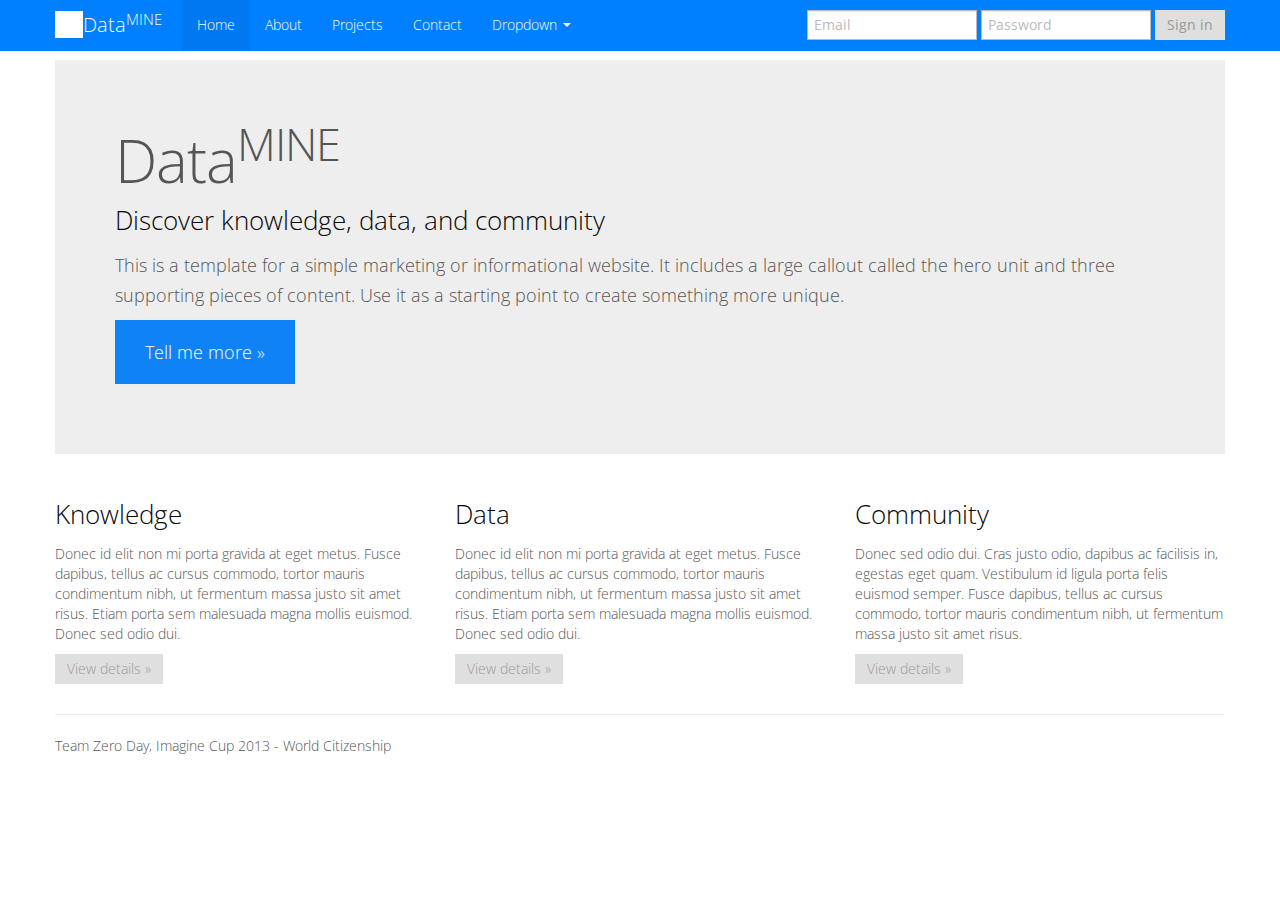
==== index.html @ dbdec57d "Change logo CSS" ====
<!DOCTYPE html>
<html lang="en">
  <head>
    <meta charset="utf-8">
    <title>DataMine</title>
    <meta name="viewport" content="width=device-width, initial-scale=1.0">
    <meta name="description" content="">
    <meta name="author" content="">

    <!-- Le styles -->
    <link href="/resources/cosmo/bootstrap.min.css" rel="stylesheet">
    <style type="text/css">
      body {
        padding-top: 60px;
        padding-bottom: 40px;
      }
    </style>
    <link href="/resources/bootstrap-2.2.2/css/bootstrap-responsive.css" rel="stylesheet">

    <!-- HTML5 shim, for IE6-8 support of HTML5 elements -->
    <!--[if lt IE 9]>
      <script src="http://html5shim.googlecode.com/svn/trunk/html5.js"></script>
    <![endif]-->

    <!-- Fav and touch icons -->
    <link rel="apple-touch-icon-precomposed" sizes="144x144" href="/resources/bootstrap-2.2.2/ico/apple-touch-icon-144-precomposed.png">
    <link rel="apple-touch-icon-precomposed" sizes="114x114" href="/resources/bootstrap-2.2.2/ico/apple-touch-icon-114-precomposed.png">
      <link rel="apple-touch-icon-precomposed" sizes="72x72" href="/resources/bootstrap-2.2.2/ico/apple-touch-icon-72-precomposed.png">
                    <link rel="apple-touch-icon-precomposed" href="/resources/bootstrap-2.2.2/ico/apple-touch-icon-57-precomposed.png">
                                   <link rel="shortcut icon" href="/resources/bootstrap-2.2.2/ico/favicon.png">
  </head>

  <body>

    <div class="navbar navbar-inverse navbar-fixed-top">
      <div class="navbar-inner">
        <div class="container">
          <a class="btn btn-navbar" data-toggle="collapse" data-target=".nav-collapse">
            <span class="icon-bar"></span>
            <span class="icon-bar"></span>
            <span class="icon-bar"></span>
          </a>
          <a class="brand" href="#"><i style="background: url('/resources/images/dMineLogoWhite.png') no-repeat -13px -98px;width: 20px; text-indent: -9999px">dm</i>Data<sup>MINE</sup></a>
          <div class="nav-collapse collapse">
            <ul class="nav">
              <li class="active"><a href="#">Home</a></li>
              <li><a href="#about">About</a></li>
              <li><a href="#projects">Projects</a></li>
              <li><a href="#contact">Contact</a></li>
              <li class="dropdown">
                <a href="#" class="dropdown-toggle" data-toggle="dropdown">Dropdown <b class="caret"></b></a>
                <ul class="dropdown-menu">
                  <li><a href="#">Action</a></li>
                  <li><a href="#">Another action</a></li>
                  <li><a href="#">Something else here</a></li>
                  <li class="divider"></li>
                  <li class="nav-header">Nav header</li>
                  <li><a href="#">Separated link</a></li>
                  <li><a href="#">One more separated link</a></li>
                </ul>
              </li>
            </ul>
            <form class="navbar-form pull-right">
              <input class="span2" type="text" placeholder="Email">
              <input class="span2" type="password" placeholder="Password">
              <button type="submit" class="btn">Sign in</button>
            </form>
          </div><!--/.nav-collapse -->
        </div>
      </div>
    </div>

    <div class="container">

      <!-- Main hero unit for a primary marketing message or call to action -->
      <div class="hero-unit">
        <h1>Data<sup>MINE</sup></h1>
        <h3>Discover knowledge, data, and community</h3>
        <p>This is a template for a simple marketing or informational website. It includes a large callout called the hero unit and three supporting pieces of content. Use it as a starting point to create something more unique.</p>
        <p><a class="btn btn-primary btn-large">Tell me more &raquo;</a></p>
      </div>

      <!-- Example row of columns -->
      <div class="row">
        <div class="span4">
          <h2>Knowledge</h2>
          <p>Donec id elit non mi porta gravida at eget metus. Fusce dapibus, tellus ac cursus commodo, tortor mauris condimentum nibh, ut fermentum massa justo sit amet risus. Etiam porta sem malesuada magna mollis euismod. Donec sed odio dui. </p>
          <p><a class="btn" href="#">View details &raquo;</a></p>
        </div>
        <div class="span4">
          <h2>Data</h2>
          <p>Donec id elit non mi porta gravida at eget metus. Fusce dapibus, tellus ac cursus commodo, tortor mauris condimentum nibh, ut fermentum massa justo sit amet risus. Etiam porta sem malesuada magna mollis euismod. Donec sed odio dui. </p>
          <p><a class="btn" href="#">View details &raquo;</a></p>
       </div>
        <div class="span4">
          <h2>Community</h2>
          <p>Donec sed odio dui. Cras justo odio, dapibus ac facilisis in, egestas eget quam. Vestibulum id ligula porta felis euismod semper. Fusce dapibus, tellus ac cursus commodo, tortor mauris condimentum nibh, ut fermentum massa justo sit amet risus.</p>
          <p><a class="btn" href="#">View details &raquo;</a></p>
        </div>
      </div>

      <hr>

      <footer>
        <p>Team Zero Day, Imagine Cup 2013 - World Citizenship</p>
      </footer>

    </div> <!-- /container -->

    <!-- Le javascript
    ================================================== -->
    <!-- Placed at the end of the document so the pages load faster -->
    <script src="https://ajax.googleapis.com/ajax/libs/jquery/1.9.0/jquery.min.js"></script>
    <script src="/resources/bootstrap-2.2.2/js/bootstrap.js"></script>

  </body>
</html>
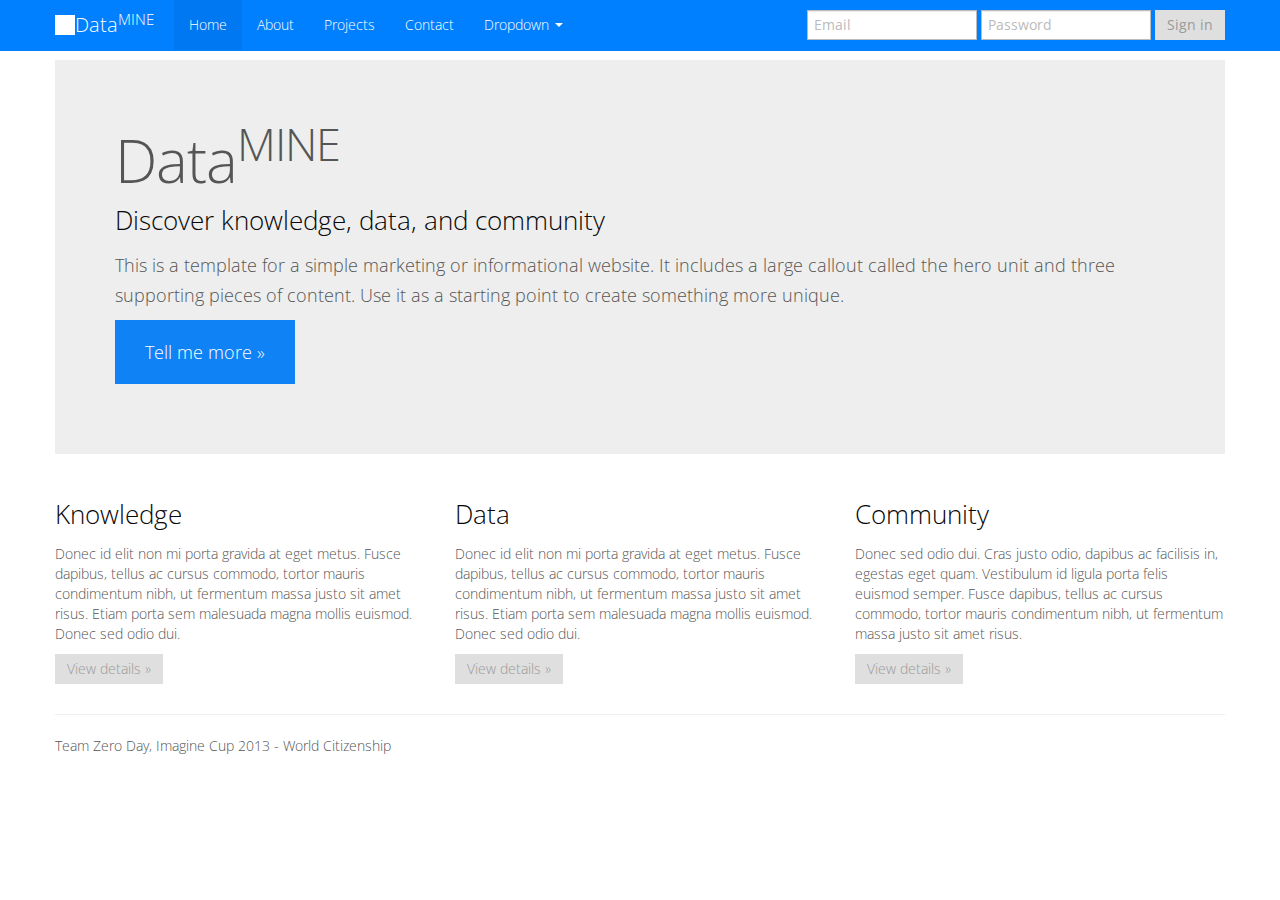
==== commit 592aa6d2: "Remove "dm" from nav logo" ====
--- a/index.html
+++ b/index.html
@@ -40,7 +40,7 @@
             <span class="icon-bar"></span>
             <span class="icon-bar"></span>
           </a>
-          <a class="brand" href="#"><i style="background: url('/resources/images/dMineLogoWhite.png') no-repeat -13px -98px;width: 20px; text-indent: -9999px">dm</i>Data<sup>MINE</sup></a>
+          <a class="brand" href="#"><i style="background: url('/resources/images/dMineLogoWhite.png') no-repeat -13px -98px;width: 20px; text-indent: -9999px; display: inline-block">dm</i>Data<sup>MINE</sup></a>
           <div class="nav-collapse collapse">
             <ul class="nav">
               <li class="active"><a href="#">Home</a></li>
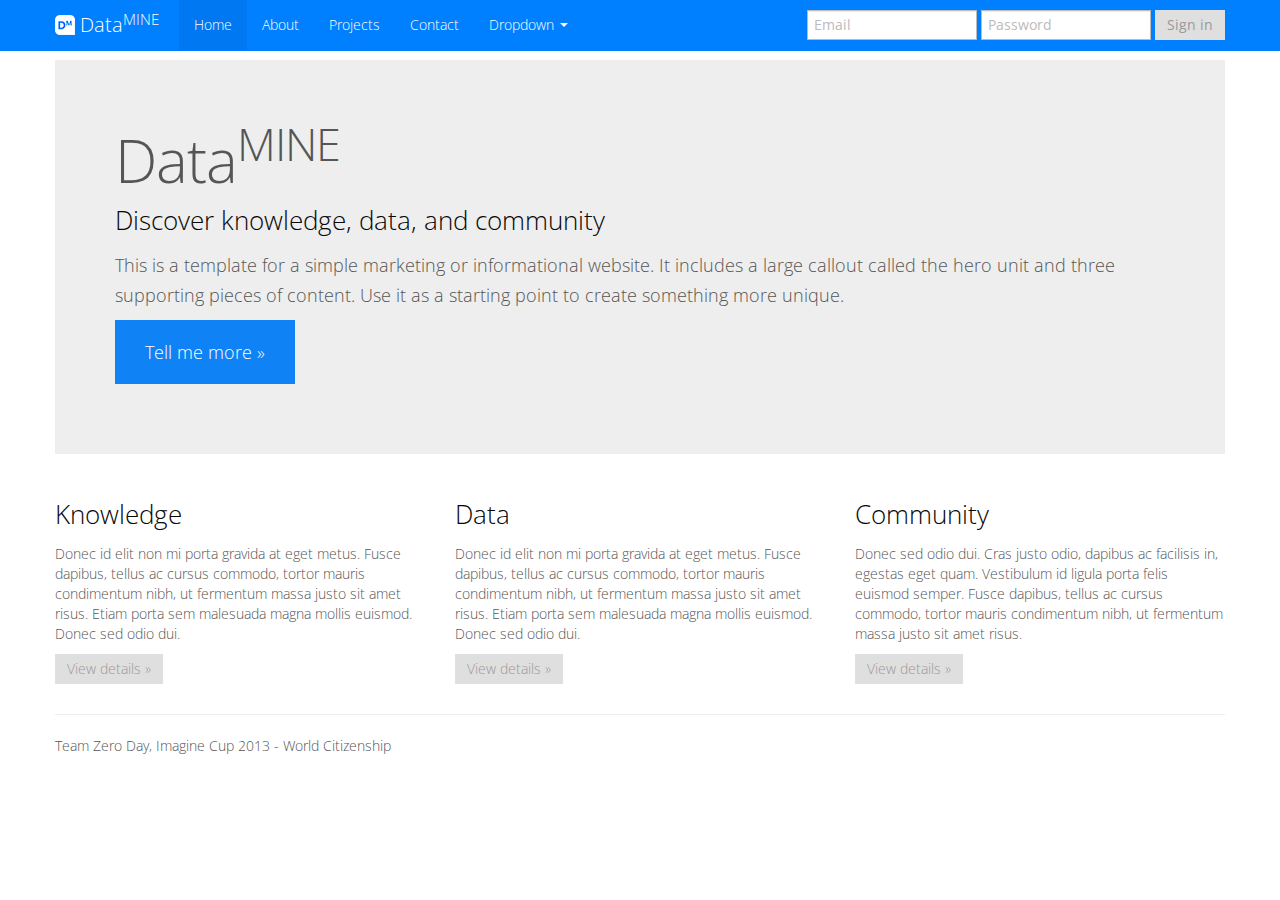
==== commit 94d31121: "Fix logo size" ====
--- a/index.html
+++ b/index.html
@@ -40,7 +40,7 @@
             <span class="icon-bar"></span>
             <span class="icon-bar"></span>
           </a>
-          <a class="brand" href="#"><i style="background: url('/resources/images/dMineLogoWhite.png') no-repeat -13px -98px;width: 20px; text-indent: -9999px; display: inline-block">dm</i>Data<sup>MINE</sup></a>
+          <a class="brand" href="#"><i style="background: url('/resources/images/dMineLogoWhite-20.png') no-repeat;width: 25px; text-indent: -9999px; display: inline-block">dm</i>Data<sup>MINE</sup></a>
           <div class="nav-collapse collapse">
             <ul class="nav">
               <li class="active"><a href="#">Home</a></li>
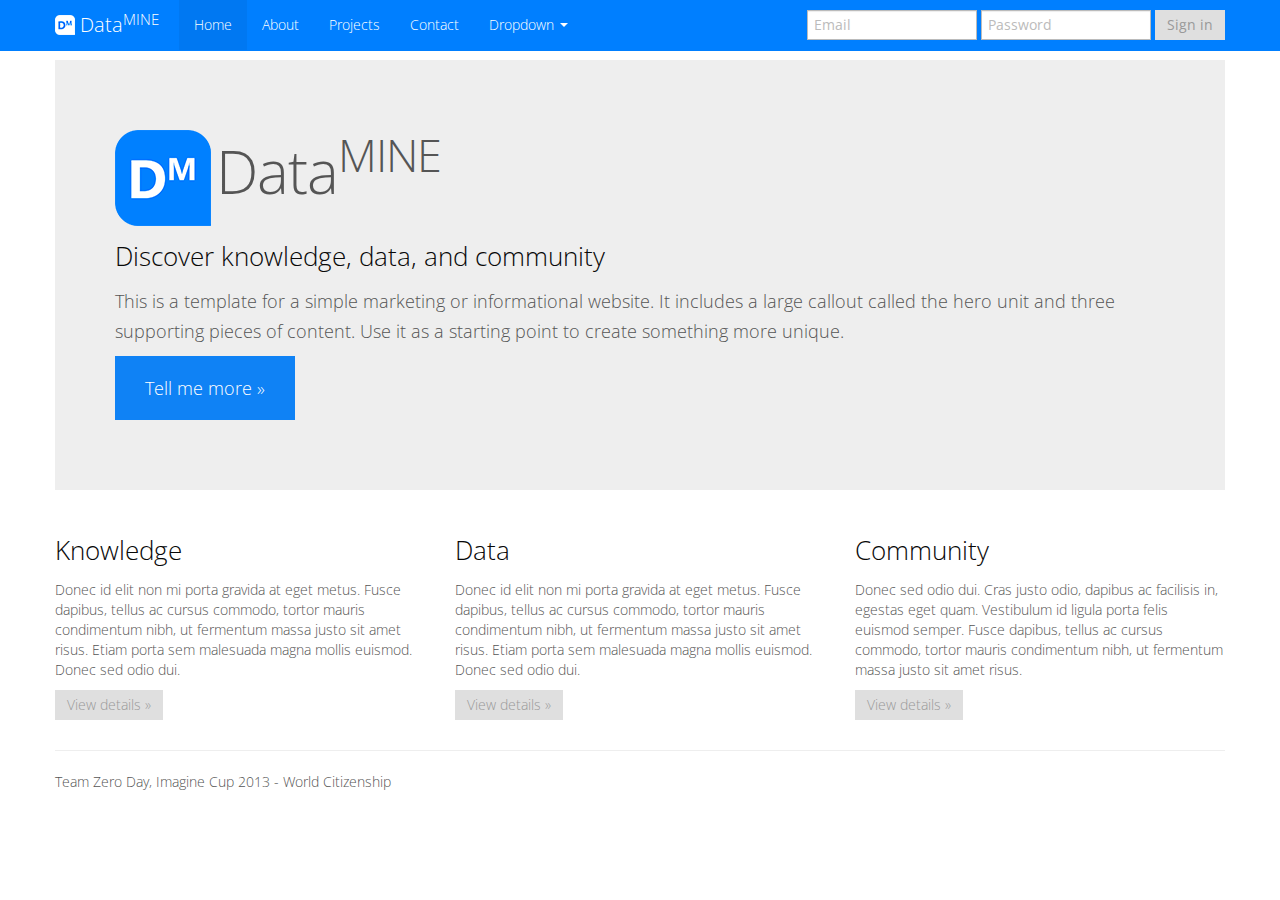
==== commit 2f2fda03: "Add brand logo near brand text in hero unit" ====
--- a/index.html
+++ b/index.html
@@ -74,7 +74,7 @@
 
       <!-- Main hero unit for a primary marketing message or call to action -->
       <div class="hero-unit">
-        <h1>Data<sup>MINE</sup></h1>
+        <h1><i style="background: url('/resources/images/dMineLogoBlue-96.png') no-repeat; width: 101px; height: 96px; text-indent: -9999px; display: inline-block; vertical-align: middle">dm</i>Data<sup>MINE</sup></h1>
         <h3>Discover knowledge, data, and community</h3>
         <p>This is a template for a simple marketing or informational website. It includes a large callout called the hero unit and three supporting pieces of content. Use it as a starting point to create something more unique.</p>
         <p><a class="btn btn-primary btn-large">Tell me more &raquo;</a></p>
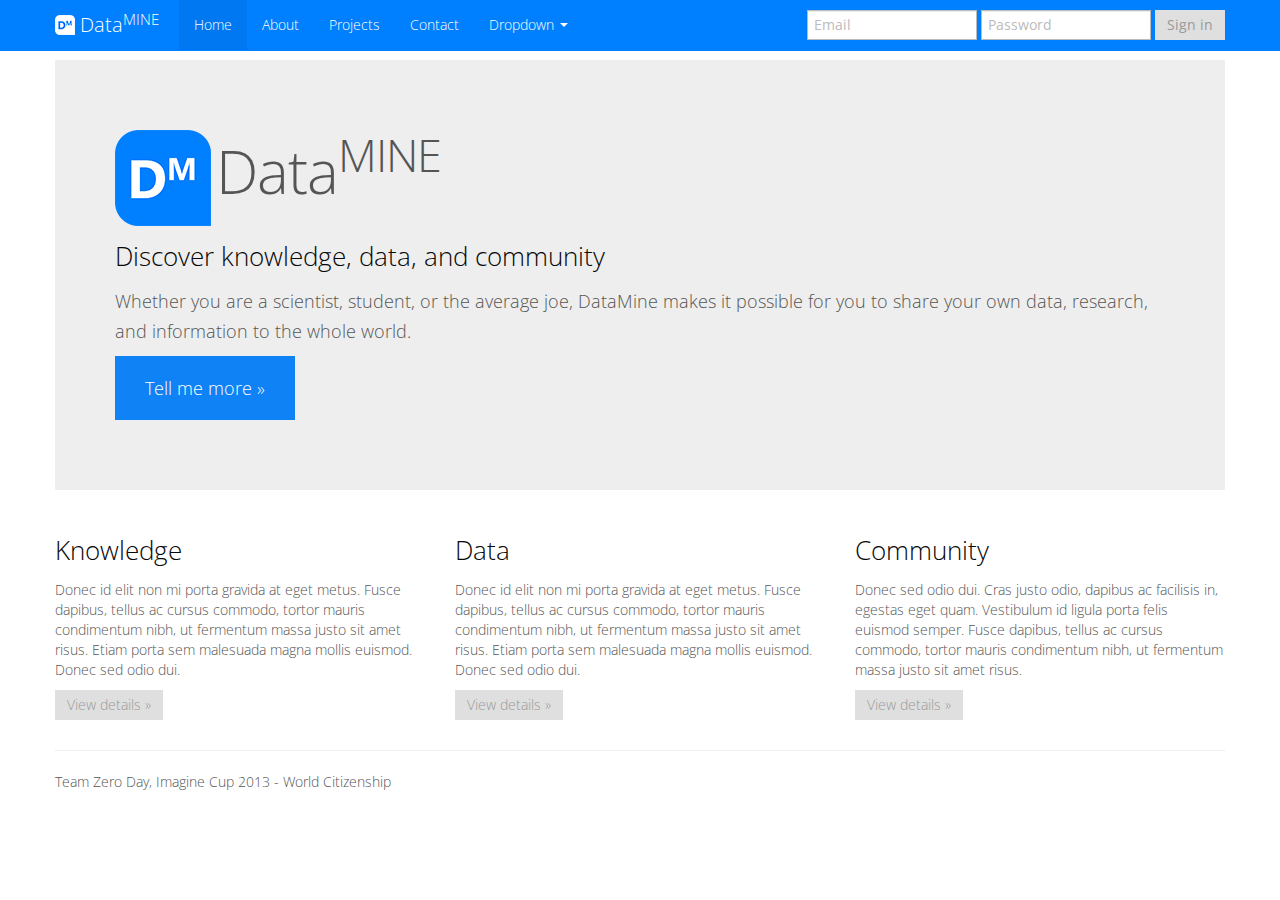
==== commit 7261e048: "Edit, hero unit description" ====
--- a/index.html
+++ b/index.html
@@ -76,7 +76,7 @@
       <div class="hero-unit">
         <h1><i style="background: url('/resources/images/dMineLogoBlue-96.png') no-repeat; width: 101px; height: 96px; text-indent: -9999px; display: inline-block; vertical-align: middle">dm</i>Data<sup>MINE</sup></h1>
         <h3>Discover knowledge, data, and community</h3>
-        <p>This is a template for a simple marketing or informational website. It includes a large callout called the hero unit and three supporting pieces of content. Use it as a starting point to create something more unique.</p>
+        <p>Whether you are a scientist, student, or the average joe, DataMine makes it possible for you to share your own data, research, and information to the whole world.</p>
         <p><a class="btn btn-primary btn-large">Tell me more &raquo;</a></p>
       </div>
 
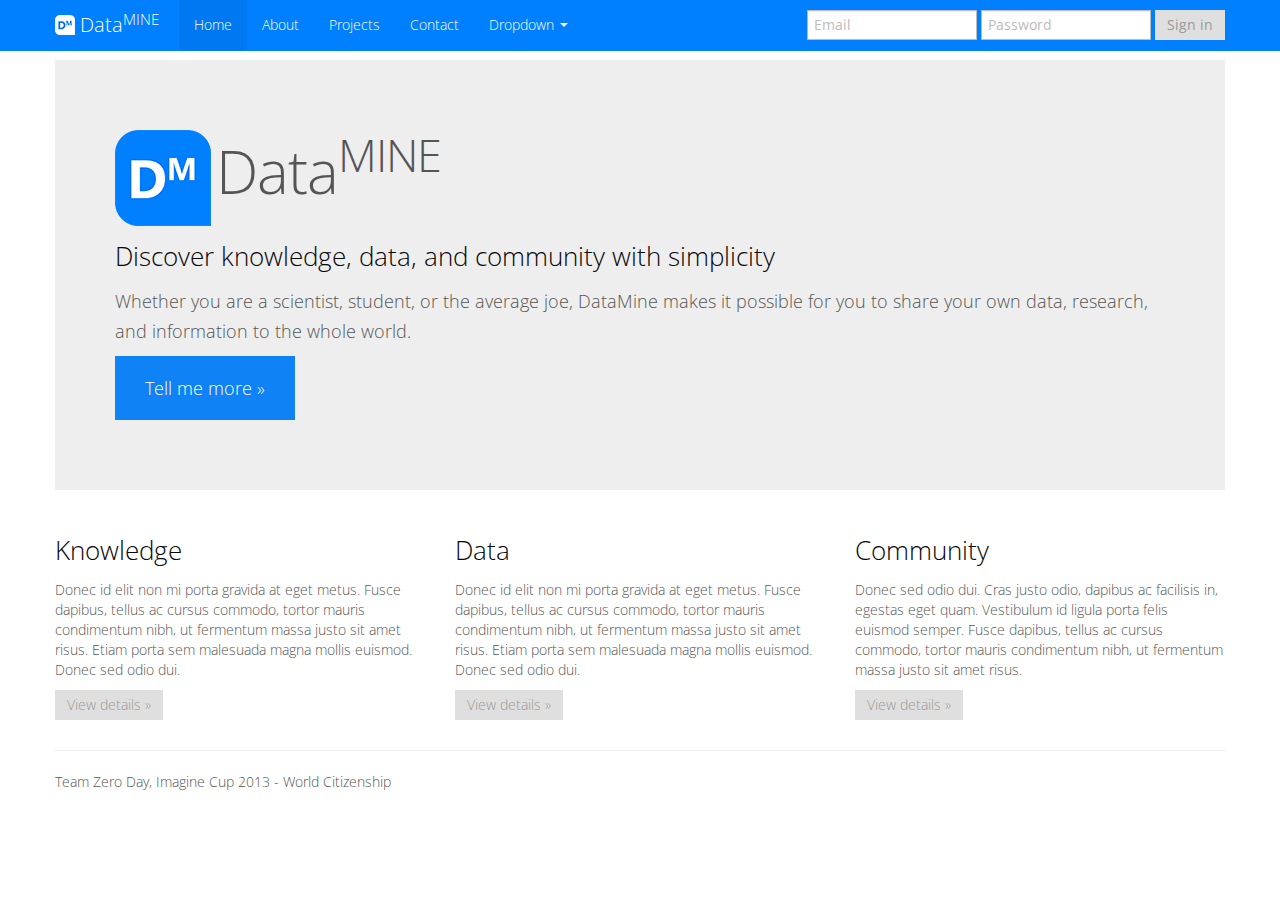
==== commit af0f5fa0: "Edit, hero unit slogan" ====
--- a/index.html
+++ b/index.html
@@ -75,7 +75,7 @@
       <!-- Main hero unit for a primary marketing message or call to action -->
       <div class="hero-unit">
         <h1><i style="background: url('/resources/images/dMineLogoBlue-96.png') no-repeat; width: 101px; height: 96px; text-indent: -9999px; display: inline-block; vertical-align: middle">dm</i>Data<sup>MINE</sup></h1>
-        <h3>Discover knowledge, data, and community</h3>
+        <h3>Discover knowledge, data, and community with simplicity</h3>
         <p>Whether you are a scientist, student, or the average joe, DataMine makes it possible for you to share your own data, research, and information to the whole world.</p>
         <p><a class="btn btn-primary btn-large">Tell me more &raquo;</a></p>
       </div>
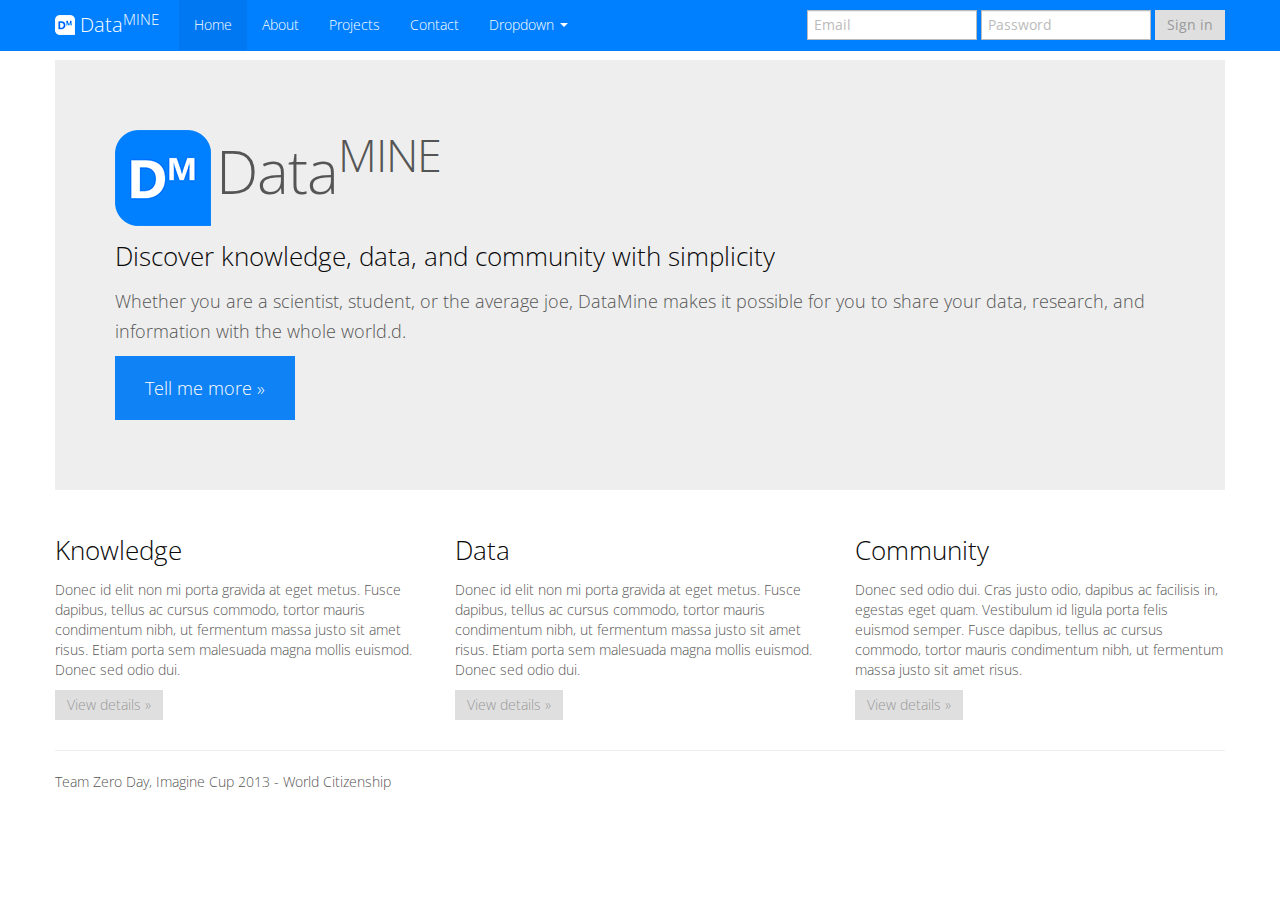
==== commit 0727f1c4: "Update hero unit reworded" ====
--- a/index.html
+++ b/index.html
@@ -76,7 +76,7 @@
       <div class="hero-unit">
         <h1><i style="background: url('/resources/images/dMineLogoBlue-96.png') no-repeat; width: 101px; height: 96px; text-indent: -9999px; display: inline-block; vertical-align: middle">dm</i>Data<sup>MINE</sup></h1>
         <h3>Discover knowledge, data, and community with simplicity</h3>
-        <p>Whether you are a scientist, student, or the average joe, DataMine makes it possible for you to share your own data, research, and information to the whole world.</p>
+        <p>Whether you are a scientist, student, or the average joe, DataMine makes it possible for you to share your data, research, and information with the whole world.d.</p>
         <p><a class="btn btn-primary btn-large">Tell me more &raquo;</a></p>
       </div>
 
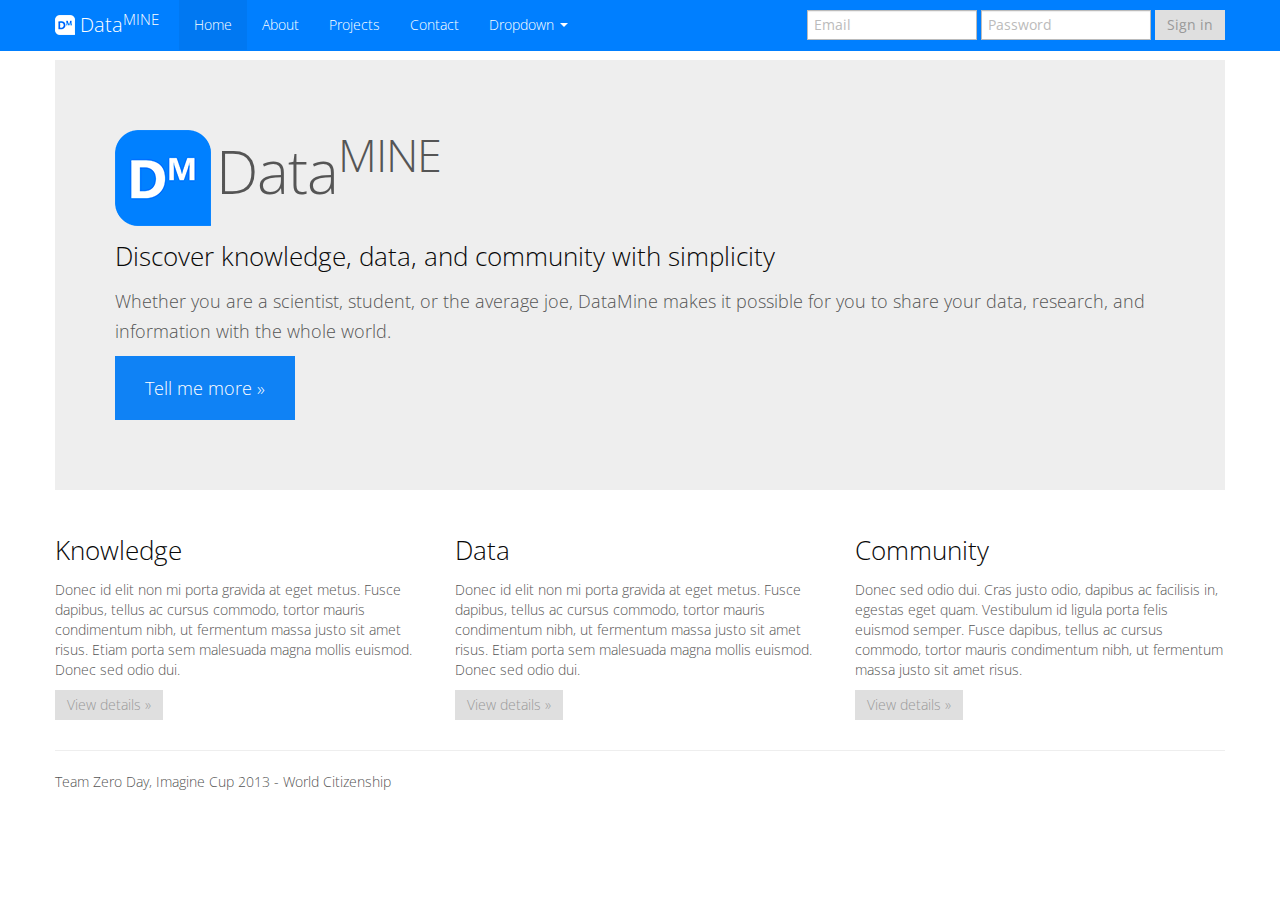
==== commit f9f9ae51: "Update hero unit text reworded" ====
--- a/index.html
+++ b/index.html
@@ -76,7 +76,7 @@
       <div class="hero-unit">
         <h1><i style="background: url('/resources/images/dMineLogoBlue-96.png') no-repeat; width: 101px; height: 96px; text-indent: -9999px; display: inline-block; vertical-align: middle">dm</i>Data<sup>MINE</sup></h1>
         <h3>Discover knowledge, data, and community with simplicity</h3>
-        <p>Whether you are a scientist, student, or the average joe, DataMine makes it possible for you to share your data, research, and information with the whole world.d.</p>
+        <p>Whether you are a scientist, student, or the average joe, DataMine makes it possible for you to share your data, research, and information with the whole world.</p>
         <p><a class="btn btn-primary btn-large">Tell me more &raquo;</a></p>
       </div>
 
